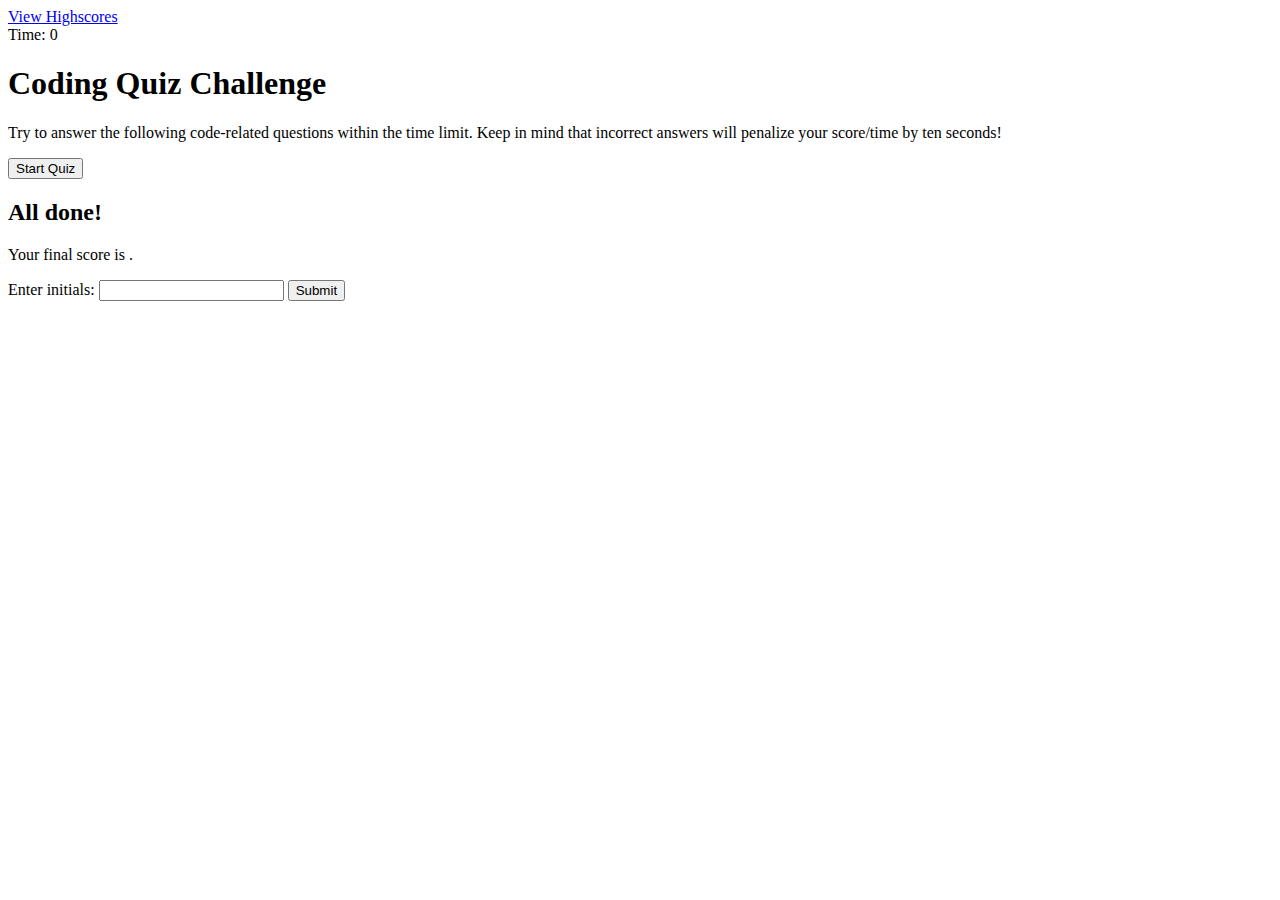
==== index.html @ fe9faa54 "Add files via upload" ====
<!DOCTYPE html>
<html lang="en">
  <head>
    <meta charset="UTF-8" />
    <meta name="viewport" content="width=device-width, initial-scale=1.0" />
    <meta http-equiv="X-UA-Compatible" content="ie=edge" />
    <title>Coding Quiz</title>

    <link rel="stylesheet" href="./Assets/css/styles.css" />
  </head>

  <body>
    <div class="scores"><a href="highscores.html">View Highscores</a></div>

    <div class="timer">Time: <span id="time">0</span></div>

    <div class="wrapper">
      <div id="start-screen" class="start">
        <h1>Coding Quiz Challenge</h1>
        <p>
          Try to answer the following code-related questions within the time
          limit. Keep in mind that incorrect answers will penalize your
          score/time by ten seconds!
        </p>
        <button id="start" >Start Quiz</button>
      </div>

      <div id="questions" class="hide">
        <h2 id="question-title"></h2>
        <div id="choices" class="choices"></div>
      </div>

      <div id="end-screen" class="hide">
        <h2>All done!</h2>
        <p>Your final score is <span id="final-score"></span>.</p>
        <p>
          Enter initials: <input type="text" id="initials" max="3" />
          <button id="submit">Submit</button>
        </p>
      </div>

      <div id="feedback" class="feedback hide"></div>
    </div>

    <script src="./Assets/js/questions.js"></script>
    <script src="./Assets/js/logic.js"></script>
  </body>
</html>
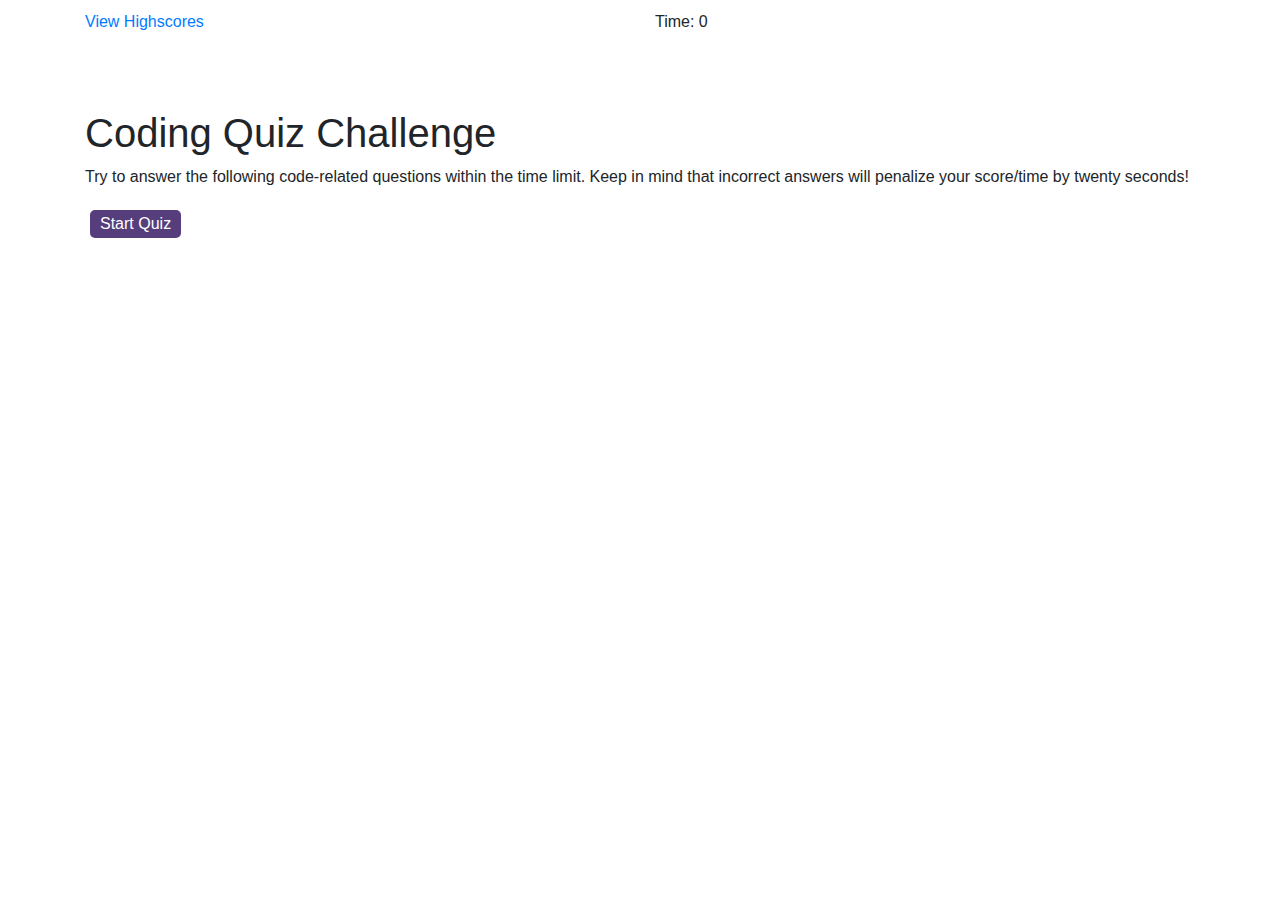
==== commit e5a48d58: "Add files via upload" ====
--- a/index.html
+++ b/index.html
@@ -6,43 +6,85 @@
     <meta http-equiv="X-UA-Compatible" content="ie=edge" />
     <title>Coding Quiz</title>
 
-    <link rel="stylesheet" href="./Assets/css/styles.css" />
+  
+    <link rel="stylesheet" href="https://stackpath.bootstrapcdn.com/bootstrap/4.5.2/css/bootstrap.min.css" integrity="sha384-JcKb8q3iqJ61gNV9KGb8thSsNjpSL0n8PARn9HuZOnIxN0hoP+VmmDGMN5t9UJ0Z" crossorigin="anonymous">
+  
+    <link rel="stylesheet" href="./style.css" />
   </head>
 
   <body>
-    <div class="scores"><a href="highscores.html">View Highscores</a></div>
 
-    <div class="timer">Time: <span id="time">0</span></div>
+<div class="container">
+    <header class="row">
 
-    <div class="wrapper">
-      <div id="start-screen" class="start">
-        <h1>Coding Quiz Challenge</h1>
-        <p>
-          Try to answer the following code-related questions within the time
-          limit. Keep in mind that incorrect answers will penalize your
-          score/time by ten seconds!
-        </p>
-        <button id="start" >Start Quiz</button>
+        <div class="col-lg-6">
+            
+            <a href="highscore.html">View Highscores</a>
+        
+        </div>
+
+        <div class="col-lg-6">
+            
+            Time: <span id="time">0</span>
+        
+        </div>
+
+    </header>
+
+
+    <section id = "title-section" class = "show">
+        <div class="row">
+            
+            <div id="start-screen" class="col-lg-12">
+                
+                <h1>Coding Quiz Challenge</h1>
+                    <p>
+                         Try to answer the following code-related questions within the time
+                        limit. Keep in mind that incorrect answers will penalize your
+                        score/time by twenty seconds!
+                   
+                    </p>
+
+            </div>
+
+            <div class="col-lg-12">
+        
+                <button id="start">Start Quiz</button>
+                
+
+            </div>
       </div>
+    </section>
 
-      <div id="questions" class="hide">
-        <h2 id="question-title"></h2>
-        <div id="choices" class="choices"></div>
+
+    <section id="questions" class="hide">
+        <div class="row">
+            <div class="col-lg-12">
+                <h2 id="question-title"></h2>
+            </div>
+        <div id="choices" class="col-lg-12"></div>
       </div>
+      </section>
 
-      <div id="end-screen" class="hide">
+      
+      
+      <section id="end-screen" class="hide">
+        
         <h2>All done!</h2>
         <p>Your final score is <span id="final-score"></span>.</p>
         <p>
           Enter initials: <input type="text" id="initials" max="3" />
           <button id="submit">Submit</button>
         </p>
-      </div>
+    
+    </section>
+    
+    <div id="feedback" class="feedback hide"></div>
 
-      <div id="feedback" class="feedback hide"></div>
-    </div>
+</div>
 
-    <script src="./Assets/js/questions.js"></script>
-    <script src="./Assets/js/logic.js"></script>
+
+    <script src="./questions.js"></script>
+    <script src="./logic.js"></script>
   </body>
-</html>+</html>
--- a/style.css
+++ b/style.css
@@ -0,0 +1,65 @@
+header{
+    margin:auto;
+    margin-top:10px;
+    margin-bottom:20px;
+    background-color:white;
+    
+}
+
+#title-section{
+
+    margin-top:75px;
+    
+    
+
+}
+
+#start{
+    display: inline-block;
+    margin: 5px;
+    cursor: pointer;
+    font-size: 100%;
+    background-color: #563d7c;
+    border-radius: 5px;
+    padding: 2px 10px;
+    color: white;
+    border: 0;
+    transition: background-color 0.1
+}
+
+button:hover {
+    background-color: #8570a5;
+  }
+  
+  .choices button {
+    display: block;
+  }
+
+#end-screen{
+
+    margin-top:75px;
+
+    
+
+}
+
+.feedback {
+    font-style: Bold;
+    font-size: 120%;
+    margin-top: 20px;
+    padding-top: 10px;
+    color: gray;
+    border-top: 2px solid #ccc;
+}
+
+.hide {
+    display: none!important;
+}
+
+.show {
+    display: block;
+}
+.choice{
+    display: block;
+    margin-top: 10px;
+}